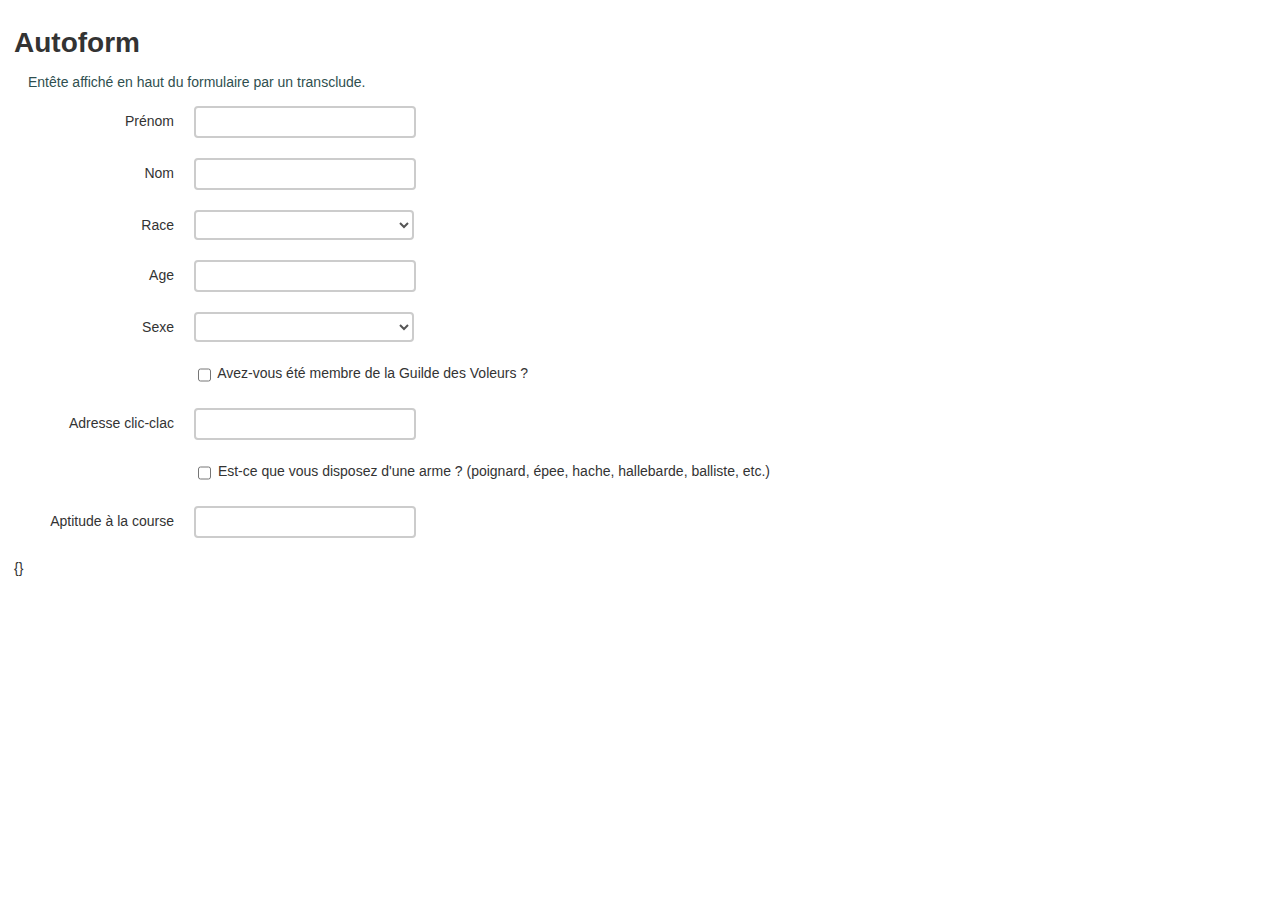
==== app/index.html @ aaea9a86 "mise au propre des branches" ====
<!DOCTYPE html>
<html ng-app="app" ng-controller="AppController">
<head lang="en">
    <meta charset="UTF-8">
    <title>Autoform</title>
    <script src="lib/angular/angular.js"></script>
    <script src="lib/angular/angular-messages.js"></script>
    <script src="lib/angular/angular-animate.js"></script>
    <script src="js/app.js"></script>
    <script src="js/autoform.js"></script>
    <link rel="stylesheet" href="css/app.css"/>
</head>
<body>
    <div>
        <h1>Autoform</h1>

        <autoform desc="desc" model="obj">
            Entête affiché en haut du formulaire par un transclude.
        </autoform>
    </div>
</body>
</html>
---- app/css/app.css ----
body {
    margin: 0;
    padding: 1em;
    font-family: "Helvetica Neue",Helvetica,Arial,sans-serif;
    font-size: 14px;
    line-height: 20px;
    color: #333;
    background-color: #fff;
}
autoformfield {
    display: block;
}
form [ng-repeat] {
    margin-bottom: 20px;
}
label:not(:last-child) {
    display: block;
    float: left;
    width: 160px;
    padding-top: 5px;
    text-align: right;
}
label + div, label:last-child {
    margin-left: 180px;
    vertical-align: middle;
}
input, select {
    font-family: "Helvetica Neue",Helvetica,Arial,sans-serif;
    background-color: #fff;
    border: 2px solid #ccc;
    width: 206px;
    height: 20px;
    padding: 4px 6px;
    font-size: 14px;
    line-height: 20px;
    color: #555;
    border-radius: 4px;
    vertical-align: middle;
}
input:focus, select:focus {
    border: 2px solid #0088cc;
    outline:none;
}
input[type="checkbox"] {
    width: auto;
}
select {
    height: 30px;
    width: 220px;
}

.autoform-header {
    color: darkslategray;
    margin: 1em;
}
.autoformfield-icons {
    float: right;
}
.autoformfield-edit {
    margin: 0.5em;
    padding: 0.5em;
    border: 1px solid #888;
    border-radius: 2px;
    background-color: #edc;
}
.autoformfield-edit label {
    float: none;
    display: inline-block;
    width: auto;
    margin: 0 2em 1em 0;
    vertical-align: baseline;
}

autoformfield {
    clear: both;
}

autoformfield.ng-enter {
    transition: 0.3s linear all;
    opacity: 0;
}
autoformfield.ng-enter.ng-enter-active {
    opacity: 1;
}
autoformfield.ng-leave {
    transition: 0.3s linear all;
}
autoformfield.ng-leave.ng-leave-active {
    opacity: 0;
}
autoformfield.ng-move {
     transition: 0.3s linear all;
     position: relative;
     top: 2em;
 }
autoformfield.ng-move.ng-move-active {
    top: 0;
}
autoformfield.ng-move + div {
    transition: 0.3s linear all;
    position: relative;
    top: -2em;
}
autoformfield.ng-move.ng-move-active + div {
    top: 0;
}

[class^="icon-"], [class*=" icon-"] {
    display: inline-block;
    width: 14px;
    height: 14px;
    margin-top: 1px;
    line-height: 14px;
    vertical-align: text-top;
    background-image: url("../img/glyphicons-halflings.png");
    background-position: 14px 14px;
    background-repeat: no-repeat;
}
.icon-glass{background-position:0 0}.icon-music{background-position:-24px 0}.icon-search{background-position:-48px 0}.icon-envelope{background-position:-72px 0}.icon-heart{background-position:-96px 0}.icon-star{background-position:-120px 0}.icon-star-empty{background-position:-144px 0}.icon-user{background-position:-168px 0}.icon-film{background-position:-192px 0}.icon-th-large{background-position:-216px 0}.icon-th{background-position:-240px 0}.icon-th-list{background-position:-264px 0}.icon-ok{background-position:-288px 0}.icon-remove{background-position:-312px 0}.icon-zoom-in{background-position:-336px 0}.icon-zoom-out{background-position:-360px 0}.icon-off{background-position:-384px 0}.icon-signal{background-position:-408px 0}.icon-cog{background-position:-432px 0}.icon-trash{background-position:-456px 0}.icon-home{background-position:0 -24px}.icon-file{background-position:-24px -24px}.icon-time{background-position:-48px -24px}.icon-road{background-position:-72px -24px}.icon-download-alt{background-position:-96px -24px}.icon-download{background-position:-120px -24px}.icon-upload{background-position:-144px -24px}.icon-inbox{background-position:-168px -24px}.icon-play-circle{background-position:-192px -24px}.icon-repeat{background-position:-216px -24px}.icon-refresh{background-position:-240px -24px}.icon-list-alt{background-position:-264px -24px}.icon-lock{background-position:-287px -24px}.icon-flag{background-position:-312px -24px}.icon-headphones{background-position:-336px -24px}.icon-volume-off{background-position:-360px -24px}.icon-volume-down{background-position:-384px -24px}.icon-volume-up{background-position:-408px -24px}.icon-qrcode{background-position:-432px -24px}.icon-barcode{background-position:-456px -24px}.icon-tag{background-position:0 -48px}.icon-tags{background-position:-25px -48px}.icon-book{background-position:-48px -48px}.icon-bookmark{background-position:-72px -48px}.icon-print{background-position:-96px -48px}.icon-camera{background-position:-120px -48px}.icon-font{background-position:-144px -48px}.icon-bold{background-position:-167px -48px}.icon-italic{background-position:-192px -48px}.icon-text-height{background-position:-216px -48px}.icon-text-width{background-position:-240px -48px}.icon-align-left{background-position:-264px -48px}.icon-align-center{background-position:-288px -48px}.icon-align-right{background-position:-312px -48px}.icon-align-justify{background-position:-336px -48px}.icon-list{background-position:-360px -48px}.icon-indent-left{background-position:-384px -48px}.icon-indent-right{background-position:-408px -48px}.icon-facetime-video{background-position:-432px -48px}.icon-picture{background-position:-456px -48px}.icon-pencil{background-position:0 -72px}.icon-map-marker{background-position:-24px -72px}.icon-adjust{background-position:-48px -72px}.icon-tint{background-position:-72px -72px}.icon-edit{background-position:-96px -72px}.icon-share{background-position:-120px -72px}.icon-check{background-position:-144px -72px}.icon-move{background-position:-168px -72px}.icon-step-backward{background-position:-192px -72px}.icon-fast-backward{background-position:-216px -72px}.icon-backward{background-position:-240px -72px}.icon-play{background-position:-264px -72px}.icon-pause{background-position:-288px -72px}.icon-stop{background-position:-312px -72px}.icon-forward{background-position:-336px -72px}.icon-fast-forward{background-position:-360px -72px}.icon-step-forward{background-position:-384px -72px}.icon-eject{background-position:-408px -72px}.icon-chevron-left{background-position:-432px -72px}.icon-chevron-right{background-position:-456px -72px}.icon-plus-sign{background-position:0 -96px}.icon-minus-sign{background-position:-24px -96px}.icon-remove-sign{background-position:-48px -96px}.icon-ok-sign{background-position:-72px -96px}.icon-question-sign{background-position:-96px -96px}.icon-info-sign{background-position:-120px -96px}.icon-screenshot{background-position:-144px -96px}.icon-remove-circle{background-position:-168px -96px}.icon-ok-circle{background-position:-192px -96px}.icon-ban-circle{background-position:-216px -96px}.icon-arrow-left{background-position:-240px -96px}.icon-arrow-right{background-position:-264px -96px}.icon-arrow-up{background-position:-289px -96px}.icon-arrow-down{background-position:-312px -96px}.icon-share-alt{background-position:-336px -96px}.icon-resize-full{background-position:-360px -96px}.icon-resize-small{background-position:-384px -96px}.icon-plus{background-position:-408px -96px}.icon-minus{background-position:-433px -96px}.icon-asterisk{background-position:-456px -96px}.icon-exclamation-sign{background-position:0 -120px}.icon-gift{background-position:-24px -120px}.icon-leaf{background-position:-48px -120px}.icon-fire{background-position:-72px -120px}.icon-eye-open{background-position:-96px -120px}.icon-eye-close{background-position:-120px -120px}.icon-warning-sign{background-position:-144px -120px}.icon-plane{background-position:-168px -120px}.icon-calendar{background-position:-192px -120px}.icon-random{width:16px;background-position:-216px -120px}.icon-comment{background-position:-240px -120px}.icon-magnet{background-position:-264px -120px}.icon-chevron-up{background-position:-288px -120px}.icon-chevron-down{background-position:-313px -119px}.icon-retweet{background-position:-336px -120px}.icon-shopping-cart{background-position:-360px -120px}.icon-folder-close{width:16px;background-position:-384px -120px}.icon-folder-open{width:16px;background-position:-408px -120px}.icon-resize-vertical{background-position:-432px -119px}.icon-resize-horizontal{background-position:-456px -118px}.icon-hdd{background-position:0 -144px}.icon-bullhorn{background-position:-24px -144px}.icon-bell{background-position:-48px -144px}.icon-certificate{background-position:-72px -144px}.icon-thumbs-up{background-position:-96px -144px}.icon-thumbs-down{background-position:-120px -144px}.icon-hand-right{background-position:-144px -144px}.icon-hand-left{background-position:-168px -144px}.icon-hand-up{background-position:-192px -144px}.icon-hand-down{background-position:-216px -144px}.icon-circle-arrow-right{background-position:-240px -144px}.icon-circle-arrow-left{background-position:-264px -144px}.icon-circle-arrow-up{background-position:-288px -144px}.icon-circle-arrow-down{background-position:-312px -144px}.icon-globe{background-position:-336px -144px}.icon-wrench{background-position:-360px -144px}.icon-tasks{background-position:-384px -144px}.icon-filter{background-position:-408px -144px}.icon-briefcase{background-position:-432px -144px}.icon-fullscreen{background-position:-456px -144px}


.error {
    color: saddlebrown;
}

/* ----- fin des styles fournis ----- */
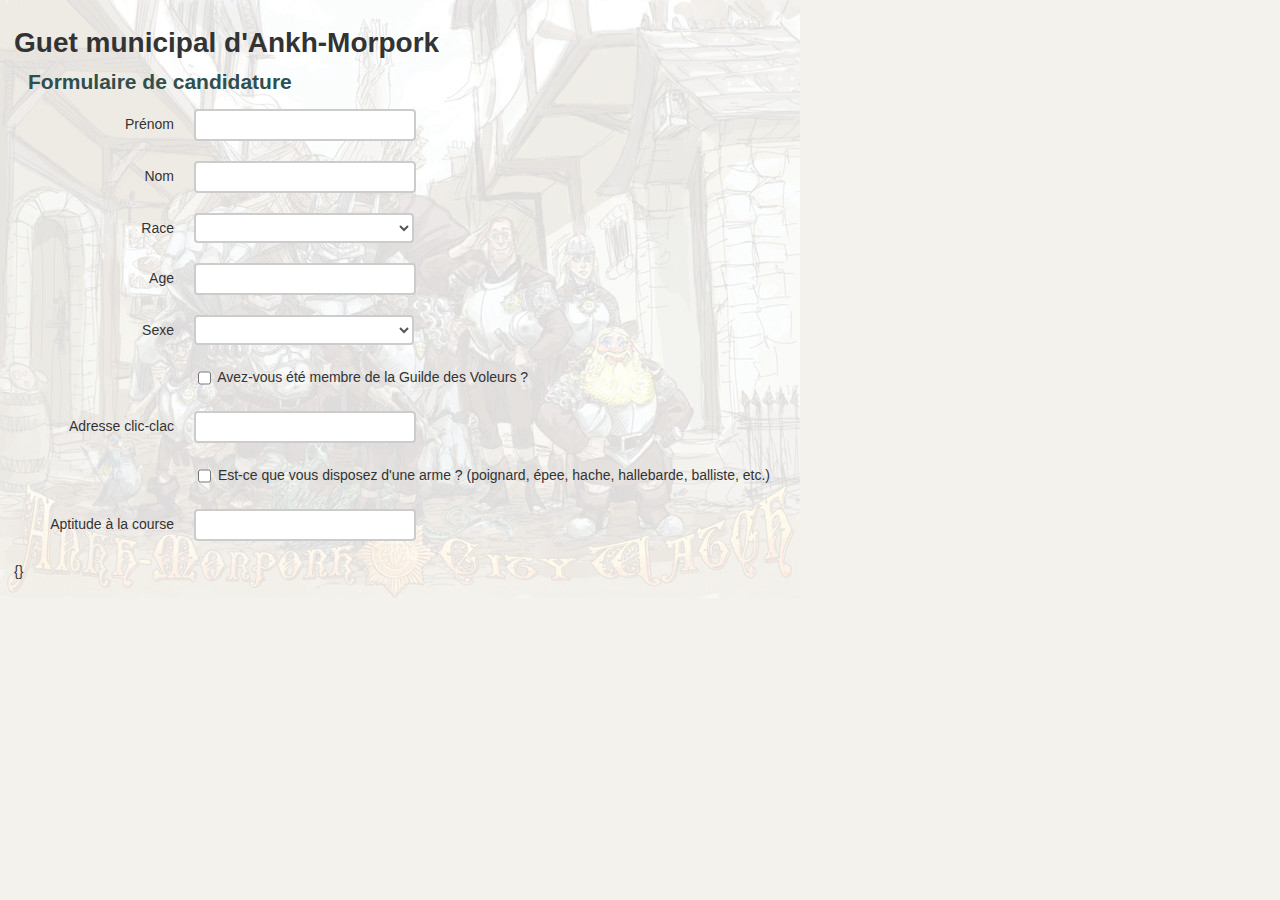
==== commit 733872f0: "mise au propre des branches" ====
--- a/app/index.html
+++ b/app/index.html
@@ -12,10 +12,10 @@
 </head>
 <body>
     <div>
-        <h1>Autoform</h1>
+        <h1>Guet municipal d'Ankh-Morpork</h1>
 
         <autoform desc="desc" model="obj">
-            Entête affiché en haut du formulaire par un transclude.
+            <h2>Formulaire de candidature</h2>
         </autoform>
     </div>
 </body>
--- a/app/css/app.css
+++ b/app/css/app.css
@@ -47,6 +47,9 @@
 select {
     height: 30px;
     width: 220px;
+}
+input[json] {
+    width: 600px;
 }
 
 .autoform-header {
@@ -123,5 +126,11 @@
     color: saddlebrown;
 }
 
+
+body {
+    background: #f3f2ed no-repeat url("../img/ankh_morpork_city_watch.jpeg");
+    background-size: auto;
+}
+
 /* ----- fin des styles fournis ----- */
 
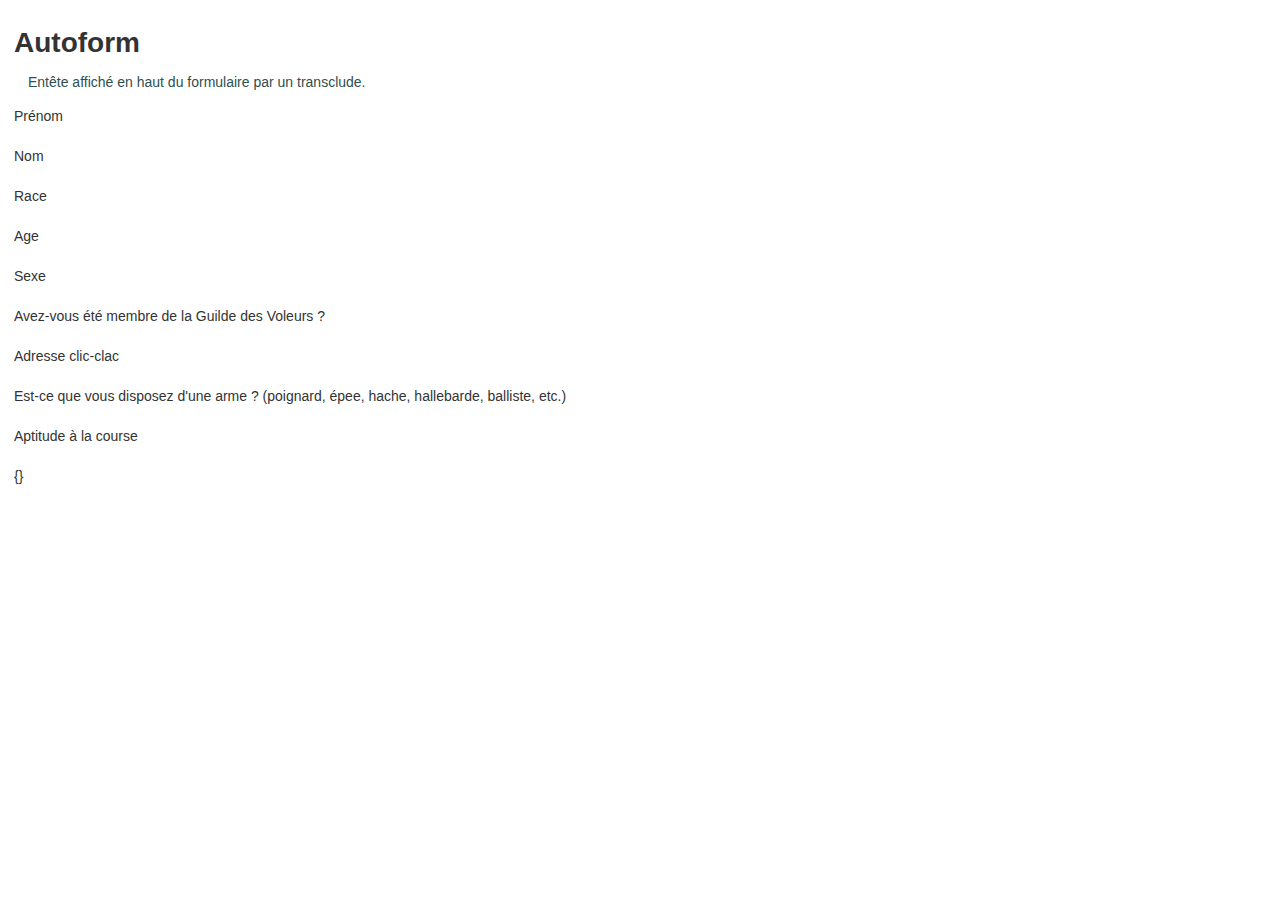
==== commit a3f1a2aa: "mise au propre des branches" ====
--- a/app/index.html
+++ b/app/index.html
@@ -12,10 +12,10 @@
 </head>
 <body>
     <div>
-        <h1>Guet municipal d'Ankh-Morpork</h1>
+        <h1>Autoform</h1>
 
         <autoform desc="desc" model="obj">
-            <h2>Formulaire de candidature</h2>
+            Entête affiché en haut du formulaire par un transclude.
         </autoform>
     </div>
 </body>
--- a/app/css/app.css
+++ b/app/css/app.css
@@ -47,9 +47,6 @@
 select {
     height: 30px;
     width: 220px;
-}
-input[json] {
-    width: 600px;
 }
 
 .autoform-header {
@@ -126,11 +123,5 @@
     color: saddlebrown;
 }
 
-
-body {
-    background: #f3f2ed no-repeat url("../img/ankh_morpork_city_watch.jpeg");
-    background-size: auto;
-}
-
 /* ----- fin des styles fournis ----- */
 
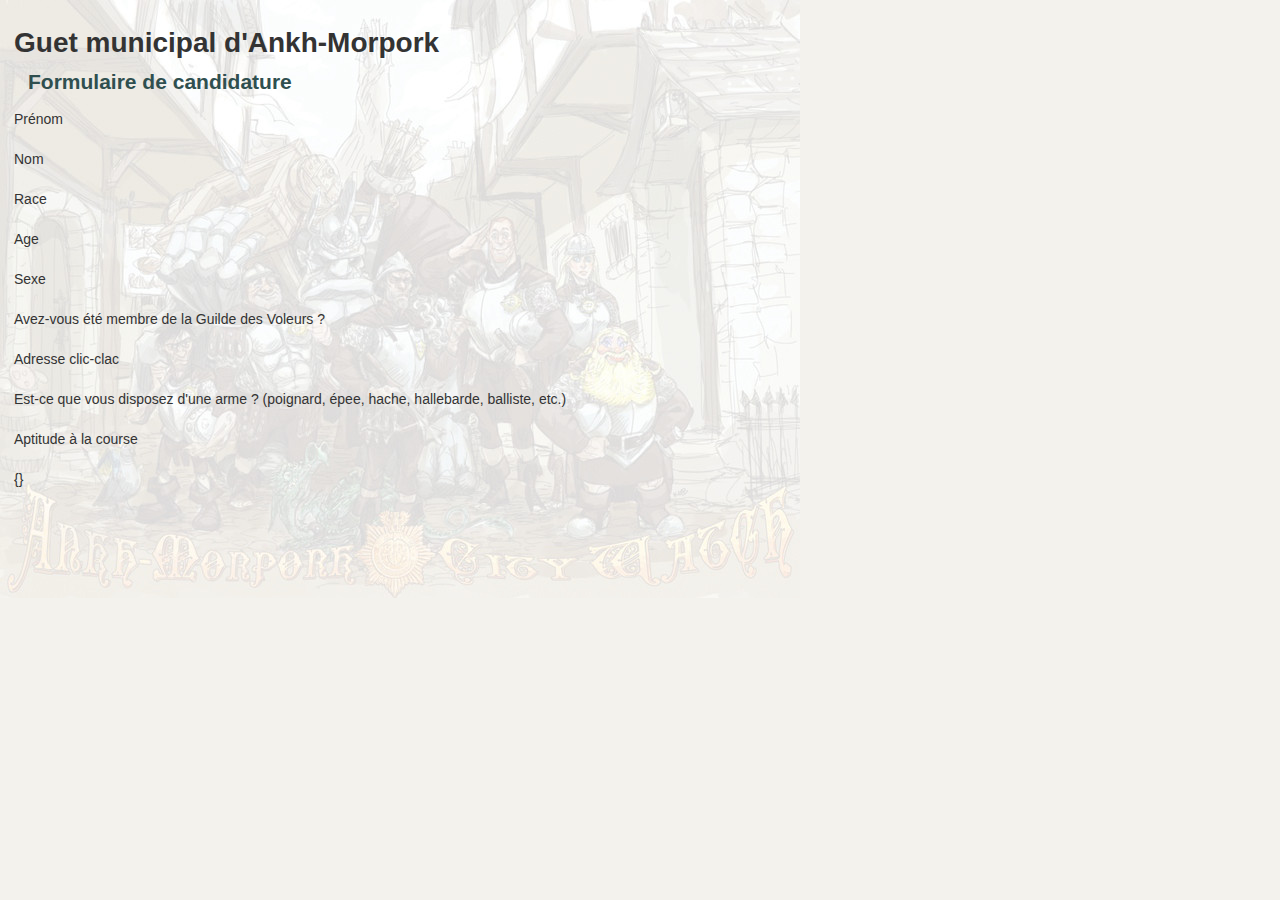
==== commit 8debe54e: "mise au propre des branches" ====
--- a/app/index.html
+++ b/app/index.html
@@ -12,10 +12,10 @@
 </head>
 <body>
     <div>
-        <h1>Autoform</h1>
+        <h1>Guet municipal d'Ankh-Morpork</h1>
 
         <autoform desc="desc" model="obj">
-            Entête affiché en haut du formulaire par un transclude.
+            <h2>Formulaire de candidature</h2>
         </autoform>
     </div>
 </body>
--- a/app/css/app.css
+++ b/app/css/app.css
@@ -47,6 +47,9 @@
 select {
     height: 30px;
     width: 220px;
+}
+input[json] {
+    width: 600px;
 }
 
 .autoform-header {
@@ -123,5 +126,11 @@
     color: saddlebrown;
 }
 
+
+body {
+    background: #f3f2ed no-repeat url("../img/ankh_morpork_city_watch.jpeg");
+    background-size: auto;
+}
+
 /* ----- fin des styles fournis ----- */
 
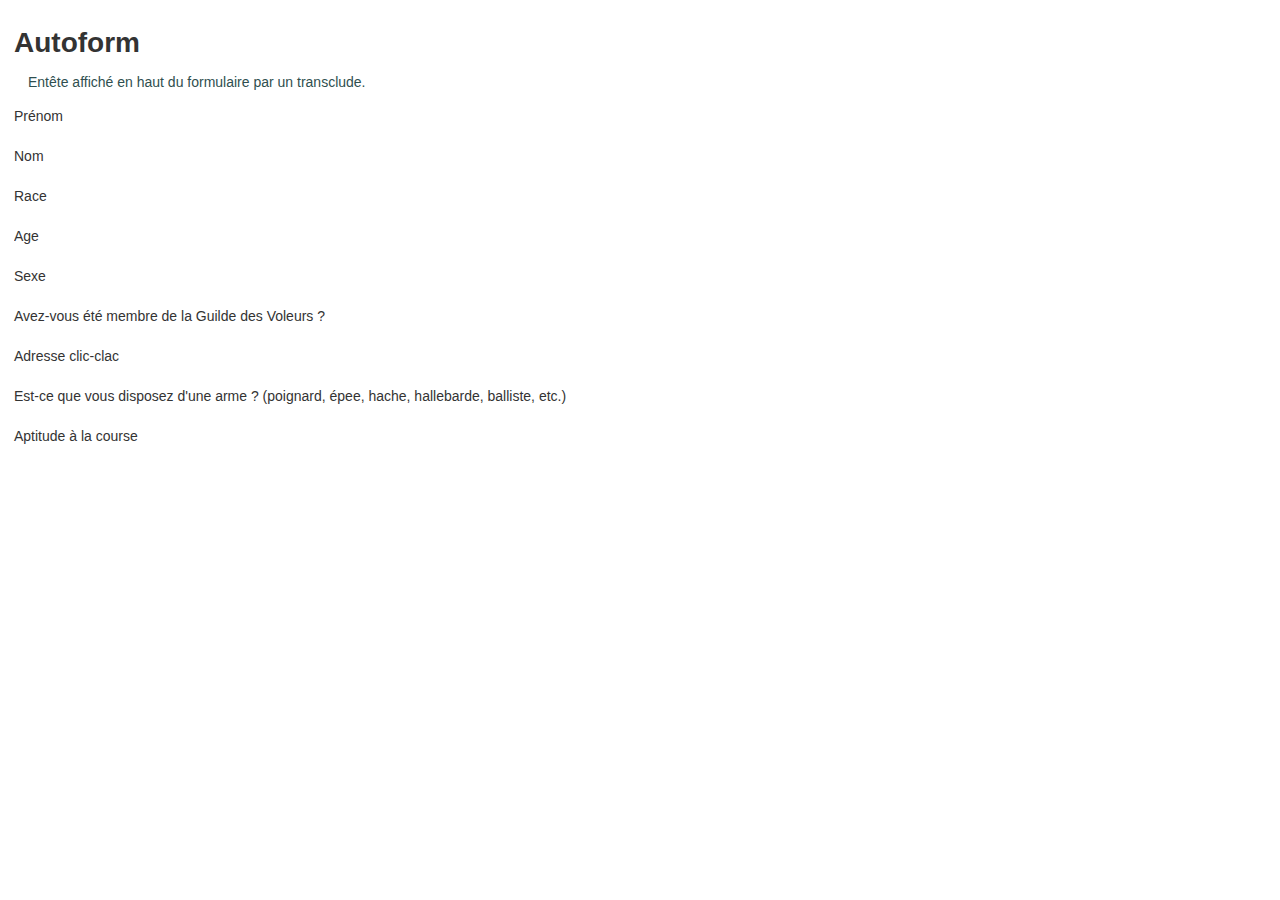
==== commit b82ff627: "mise au propre des branches" ====
--- a/app/index.html
+++ b/app/index.html
@@ -12,10 +12,10 @@
 </head>
 <body>
     <div>
-        <h1>Guet municipal d'Ankh-Morpork</h1>
+        <h1>Autoform</h1>
 
         <autoform desc="desc" model="obj">
-            <h2>Formulaire de candidature</h2>
+            Entête affiché en haut du formulaire par un transclude.
         </autoform>
     </div>
 </body>
--- a/app/css/app.css
+++ b/app/css/app.css
@@ -47,9 +47,6 @@
 select {
     height: 30px;
     width: 220px;
-}
-input[json] {
-    width: 600px;
 }
 
 .autoform-header {
@@ -126,11 +123,5 @@
     color: saddlebrown;
 }
 
-
-body {
-    background: #f3f2ed no-repeat url("../img/ankh_morpork_city_watch.jpeg");
-    background-size: auto;
-}
-
 /* ----- fin des styles fournis ----- */
 
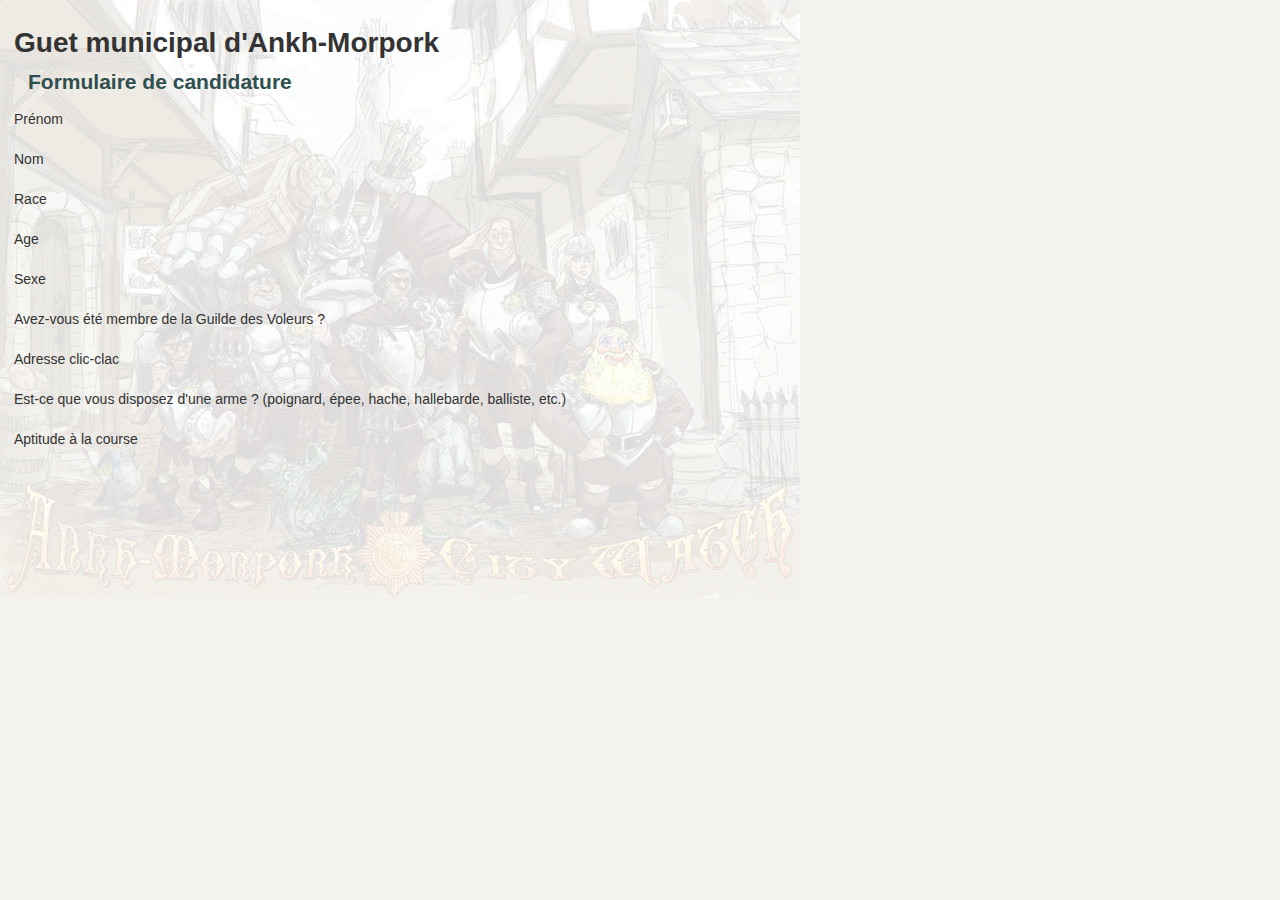
==== commit 18627312: "mise au propre des branches" ====
--- a/app/index.html
+++ b/app/index.html
@@ -12,10 +12,10 @@
 </head>
 <body>
     <div>
-        <h1>Autoform</h1>
+        <h1>Guet municipal d'Ankh-Morpork</h1>
 
         <autoform desc="desc" model="obj">
-            Entête affiché en haut du formulaire par un transclude.
+            <h2>Formulaire de candidature</h2>
         </autoform>
     </div>
 </body>
--- a/app/css/app.css
+++ b/app/css/app.css
@@ -47,6 +47,9 @@
 select {
     height: 30px;
     width: 220px;
+}
+input[json] {
+    width: 600px;
 }
 
 .autoform-header {
@@ -123,5 +126,11 @@
     color: saddlebrown;
 }
 
+
+body {
+    background: #f3f2ed no-repeat url("../img/ankh_morpork_city_watch.jpeg");
+    background-size: auto;
+}
+
 /* ----- fin des styles fournis ----- */
 
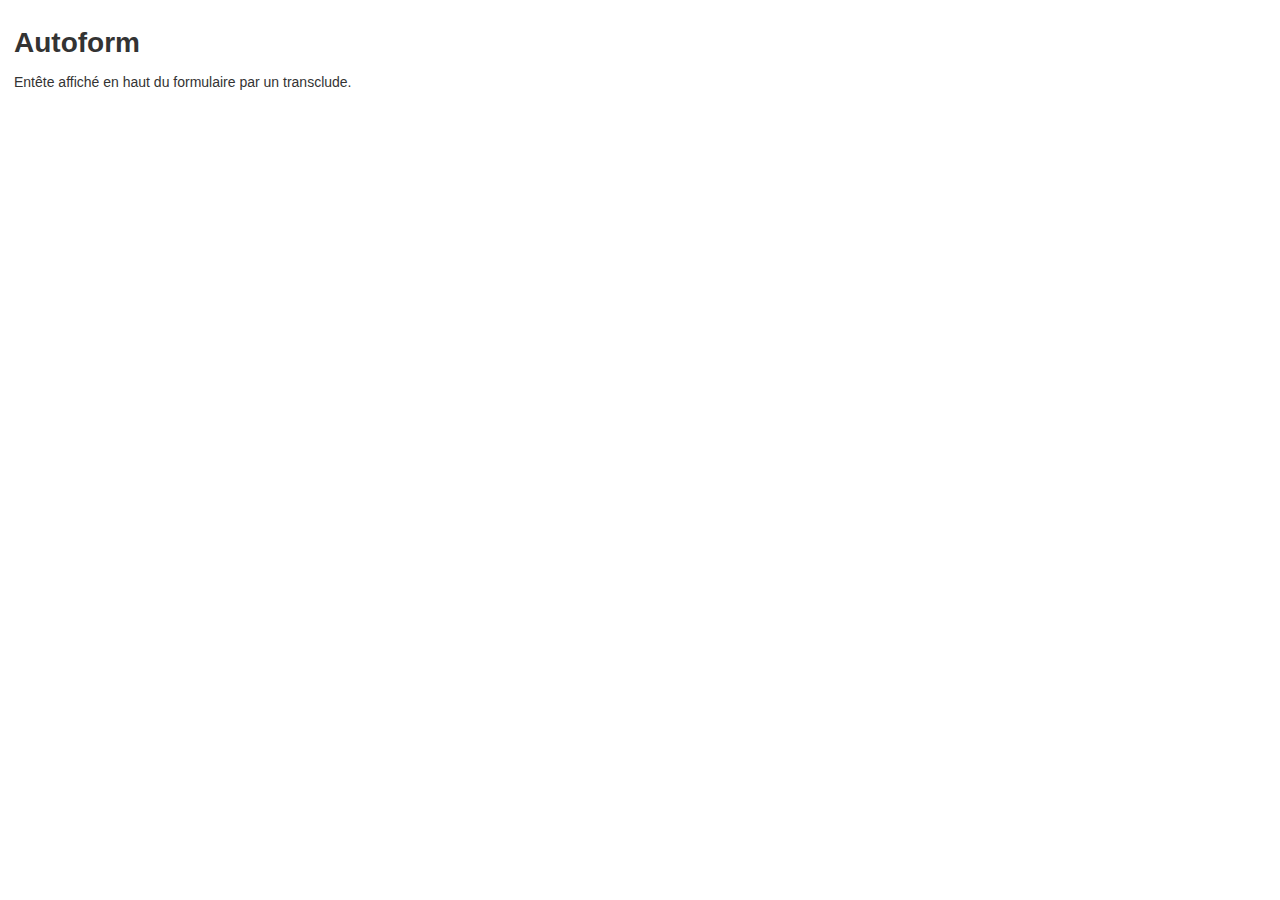
==== commit 3fc488cc: "mise au propre des branches" ====
--- a/app/index.html
+++ b/app/index.html
@@ -12,10 +12,10 @@
 </head>
 <body>
     <div>
-        <h1>Guet municipal d'Ankh-Morpork</h1>
+        <h1>Autoform</h1>
 
         <autoform desc="desc" model="obj">
-            <h2>Formulaire de candidature</h2>
+            Entête affiché en haut du formulaire par un transclude.
         </autoform>
     </div>
 </body>
--- a/app/css/app.css
+++ b/app/css/app.css
@@ -47,9 +47,6 @@
 select {
     height: 30px;
     width: 220px;
-}
-input[json] {
-    width: 600px;
 }
 
 .autoform-header {
@@ -126,11 +123,4 @@
     color: saddlebrown;
 }
 
-
-body {
-    background: #f3f2ed no-repeat url("../img/ankh_morpork_city_watch.jpeg");
-    background-size: auto;
-}
-
 /* ----- fin des styles fournis ----- */
-
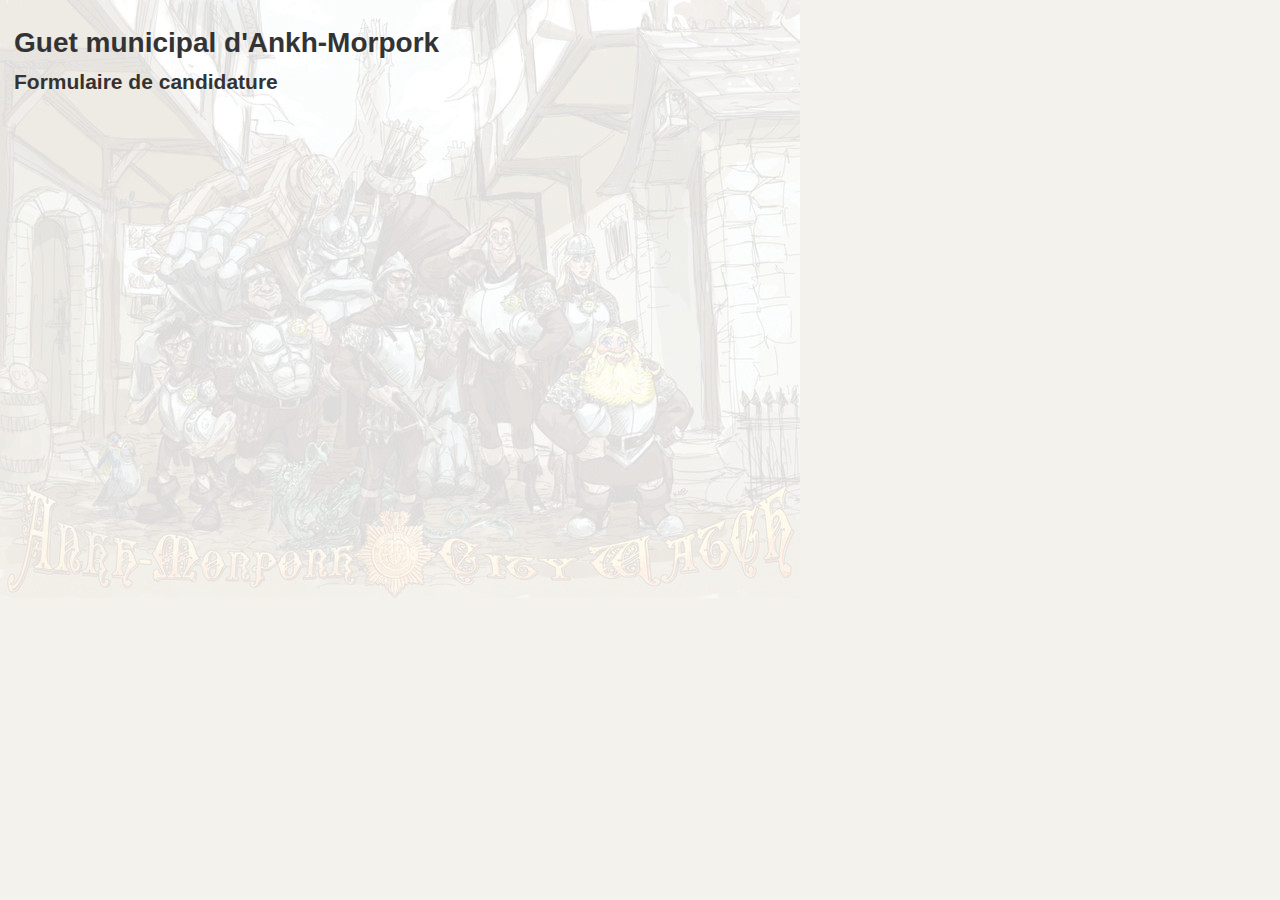
==== commit bbf7dd0c: "mise au propre des branches" ====
--- a/app/index.html
+++ b/app/index.html
@@ -12,10 +12,10 @@
 </head>
 <body>
     <div>
-        <h1>Autoform</h1>
+        <h1>Guet municipal d'Ankh-Morpork</h1>
 
         <autoform desc="desc" model="obj">
-            Entête affiché en haut du formulaire par un transclude.
+            <h2>Formulaire de candidature</h2>
         </autoform>
     </div>
 </body>
--- a/app/css/app.css
+++ b/app/css/app.css
@@ -47,6 +47,9 @@
 select {
     height: 30px;
     width: 220px;
+}
+input[json] {
+    width: 600px;
 }
 
 .autoform-header {
@@ -123,4 +126,11 @@
     color: saddlebrown;
 }
 
+
+body {
+    background: #f3f2ed no-repeat url("../img/ankh_morpork_city_watch.jpeg");
+    background-size: auto;
+}
+
 /* ----- fin des styles fournis ----- */
+
